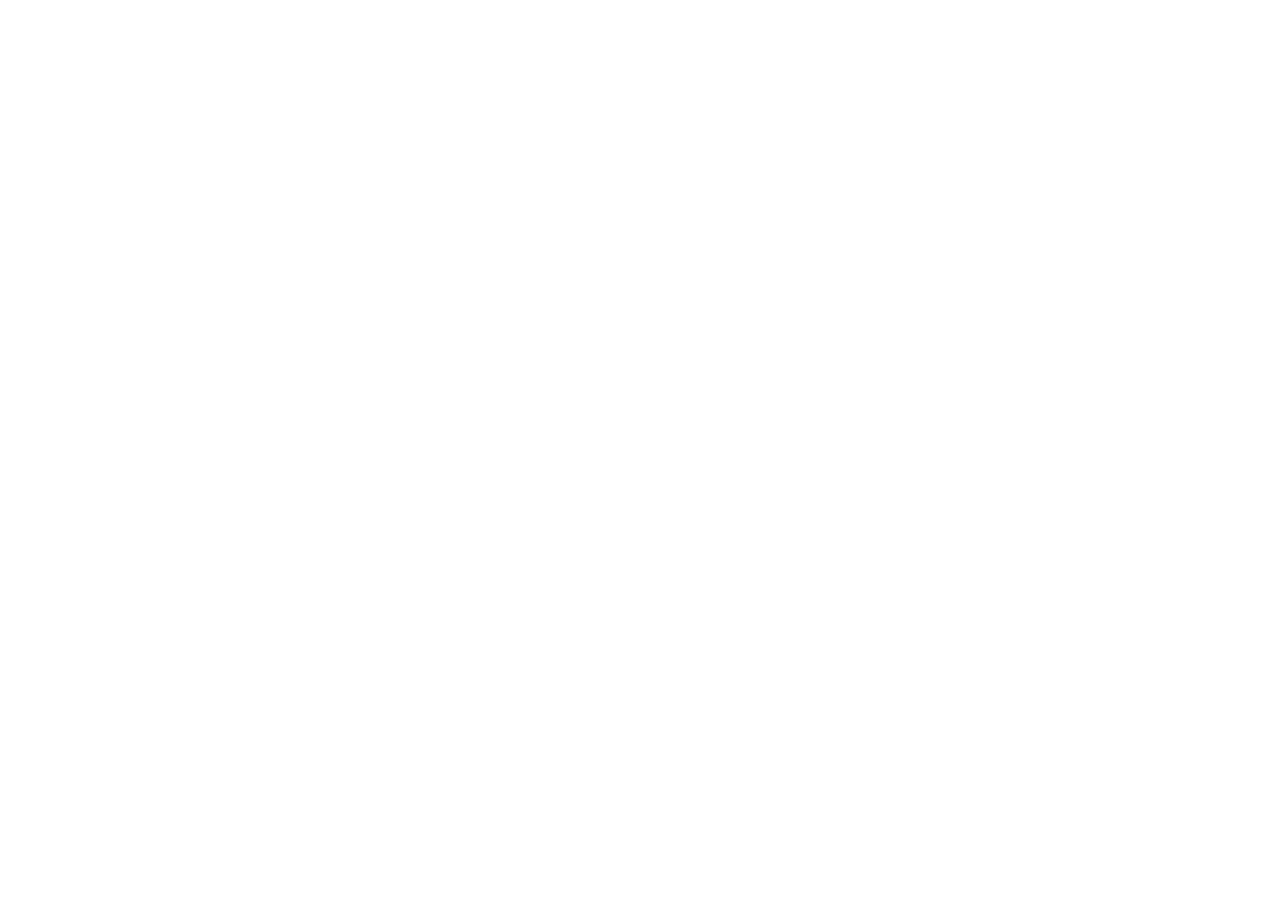
==== src/index.html @ 7a3749d7 "created html page" ====
<!DOCTYPE html>
<html lang="en">
<head>
    <meta charset="UTF-8">
    <meta name="viewport" content="width=device-width, initial-scale=1.0">
    <title>Document</title>
</head>
<body>
    
</body>
</html>
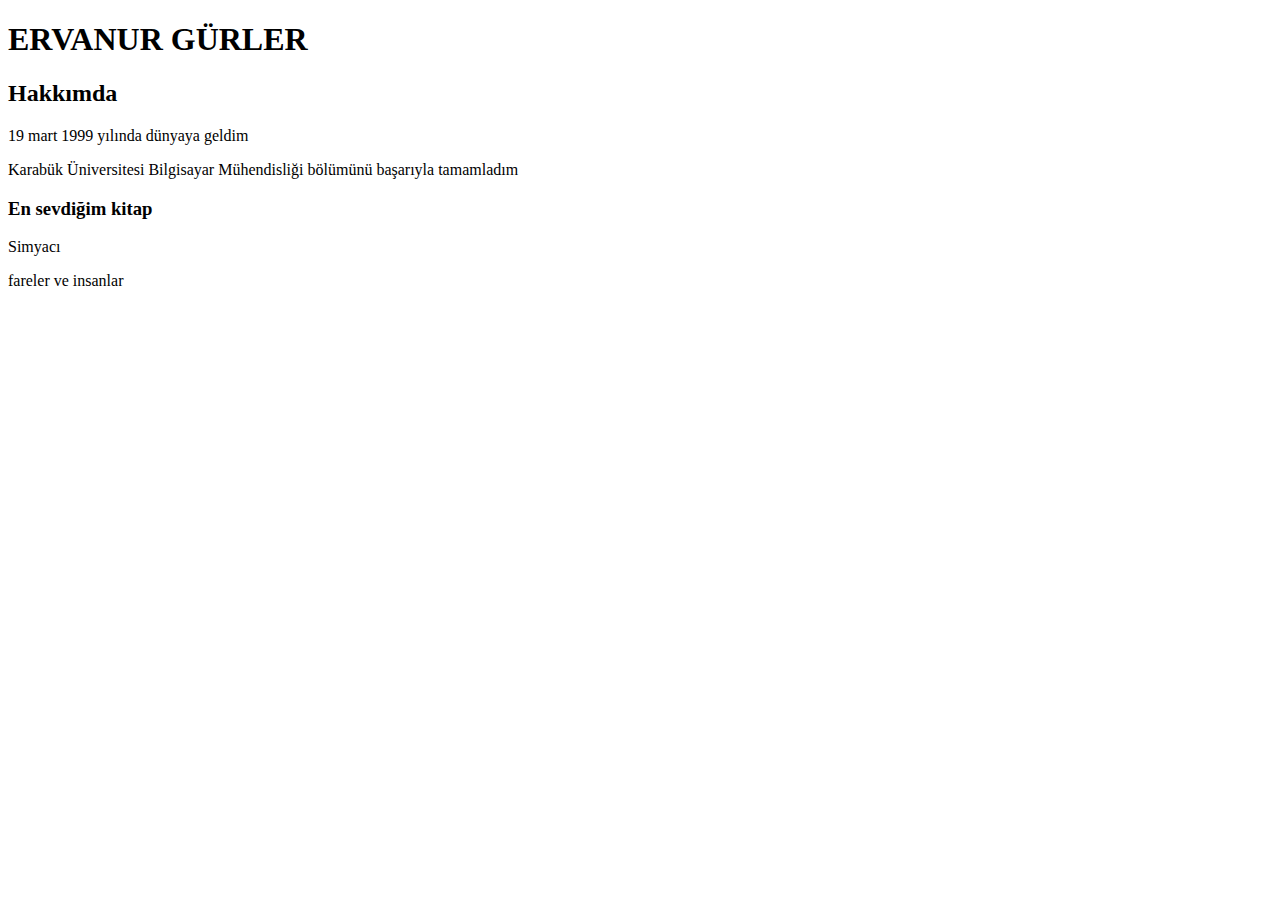
==== commit 30c21510: "newtasks is done" ====
--- a/src/index.html
+++ b/src/index.html
@@ -6,6 +6,17 @@
     <title>Document</title>
 </head>
 <body>
+    <h1> ERVANUR GÜRLER</h1> 
+    <!-- kendime güveniyorummmm, bu eğitimi başarıyla tamamlayacağım -->
     
+    <h2>Hakkımda</h2>
+    <p>19 mart 1999 yılında dünyaya geldim</p>
+    <p>Karabük Üniversitesi Bilgisayar Mühendisliği bölümünü başarıyla tamamladım </p>
+    
+    <h3>En sevdiğim kitap</h3>
+    <p>Simyacı</p>
+    <p>fareler ve insanlar</p>
+    
+
 </body>
 </html>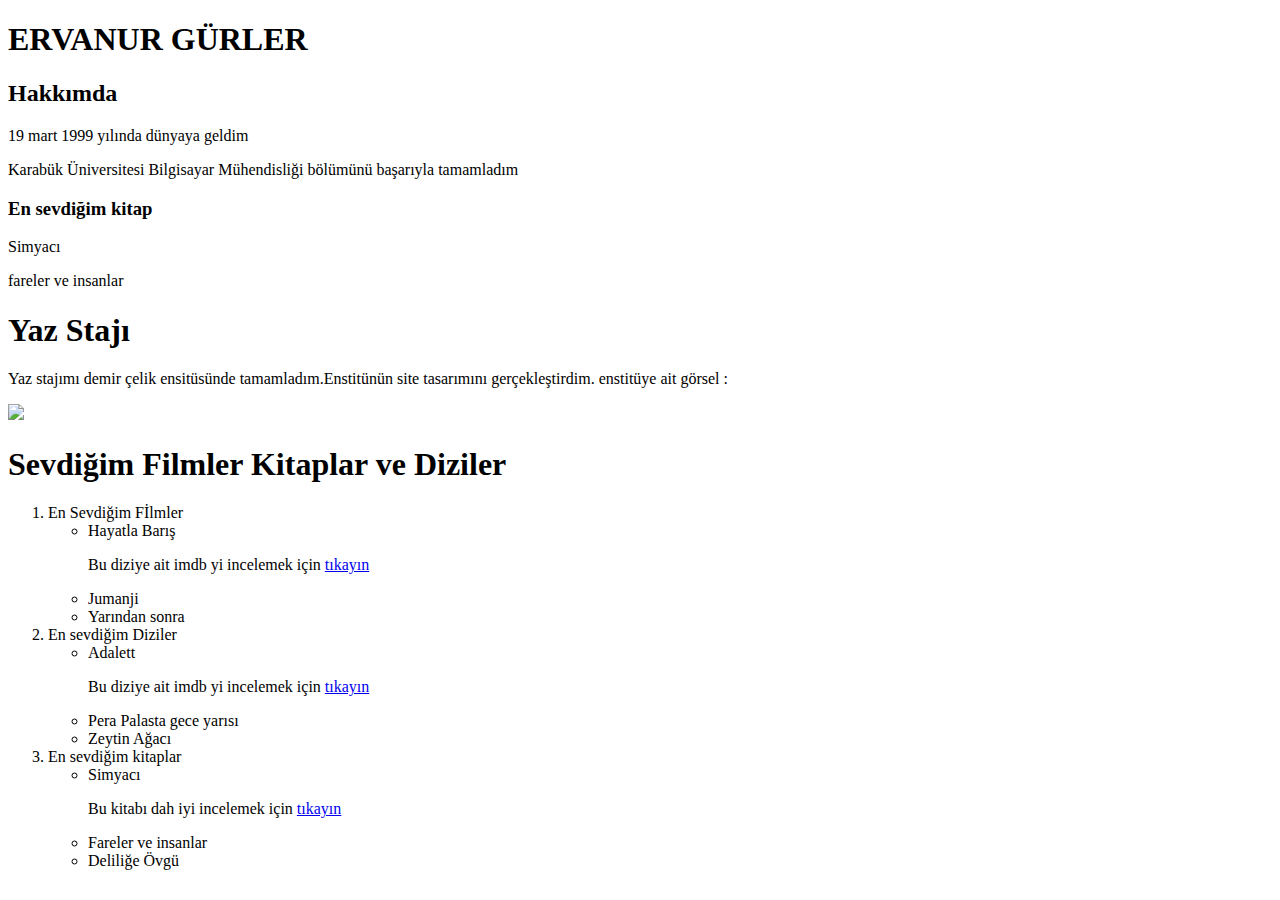
==== commit b80ecff3: "2. task is done" ====
--- a/src/index.html
+++ b/src/index.html
@@ -16,7 +16,47 @@
     <h3>En sevdiğim kitap</h3>
     <p>Simyacı</p>
     <p>fareler ve insanlar</p>
+
+<!-- h1+p+p+p+h1+p+p -->
+    <!-- <h1></h1> -->
+    <!-- <p></p>
+    <p></p>
+    <p></p>
+    <h1></h1>
+    <p></p>
+    <p></p> -->
     
+    <h1>Yaz Stajı</h1>
+    <p>Yaz stajımı demir çelik ensitüsünde tamamladım.Enstitünün site tasarımını gerçekleştirdim. enstitüye ait görsel : </p>
+    <img src="https://demircelik.karabuk.edu.tr/wp-content/uploads/2024/04/DSCF0705-scaled-e1715113568904.jpg"  height=200 "Demir Çelik enstitüsü">
 
+    <h1> Sevdiğim Filmler Kitaplar ve Diziler </h1>
+    <ol>
+        <li >En Sevdiğim Fİlmler
+ <ul>
+    <li>Hayatla Barış</li>
+    <p>Bu diziye ait imdb yi incelemek için  <a href="https://www.imdb.com/title/tt25785988/?ref_=nv_sr_srsg_0_tt_7_nm_1_in_0_q_hayatla%2520ba" target="_blank"> tıkayın</a></p>
+    <li>Jumanji</li>
+    <li>Yarından sonra</li>
+ </ul>
+       
+        </li>
+        
+        <li>En sevdiğim Diziler </li>
+        <ul>
+            <li>Adalett</li>
+            <p>Bu diziye ait imdb yi incelemek için  <a href="https://www.imdb.com/title/tt23109230/" target="_blank"> tıkayın</a></p>
+            <li>Pera Palasta gece yarısı</li>
+            <li>Zeytin Ağacı</li>
+        </ul>
+        <li>En sevdiğim kitaplar
+            <ul>
+                <li>Simyacı </li>
+                <p>Bu kitabı dah iyi  incelemek için  <a href="https://www.goodreads.com/book/show/309174" target="_blank"> tıkayın</a></p>
+                <li>Fareler ve insanlar</li>
+                <li>Deliliğe Övgü</li>
+            </ul>
+         </li>
+    </ol>
 </body>
 </html>